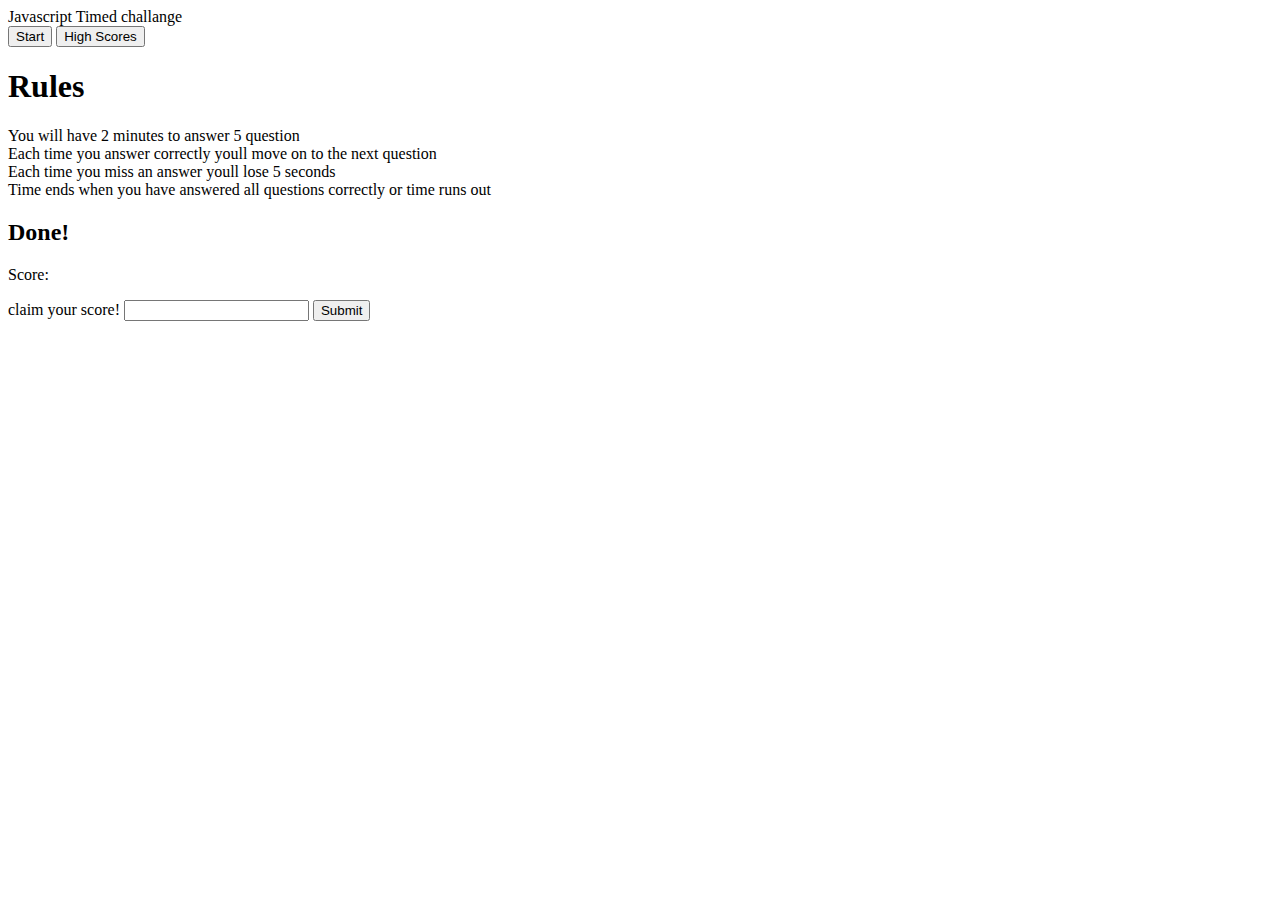
==== index.html @ 8951517b "added HTML and JS boilerplate" ====
<!DOCTYPE html>
<html lang="en">
<head>
    <meta charset="UTF-8">
    <meta name="viewport" content="width=device-width, initial-scale=1.0">
    <link rel="stylesheet" href="stylesheet.css">
    <title>Javascript time challange</title>
</head>
<header>Javascript Timed challange</header>
<body>
    <button id="Start_btn">Start</button> 
    <!-- will start the timer -->
    <a href="highscore.html">
    <button id="High_scores">High Scores</button>
</a>
    <h1 id="Rules">Rules</h1>
    <p id="rule_1">You will have 2 minutes to answer 5 question<br>
    Each time you answer correctly youll move on to the next question<br>
    Each time you miss an answer youll lose 5 seconds<br>
    Time ends when you have answered all questions correctly or time runs out</p>
<div class="hide" id="questions">
    <h2 id="Question-2"></h2>
    <div class="choices" id="choices">
    </div>
</div>
<div class="hide" id="quiz_end">
    <h2>Done!</h2>
    <p>Score:
        <span id="score_total">
        </span>
    </p>
    <p id="score_name">claim your score!
        <input type="text"
        id="name"
        max="8"/>
        <button id="submit">Submit</button>
        <!-- submit button -->
    </p>
</div>
<script src="index.js"></script>
</body>
</html>
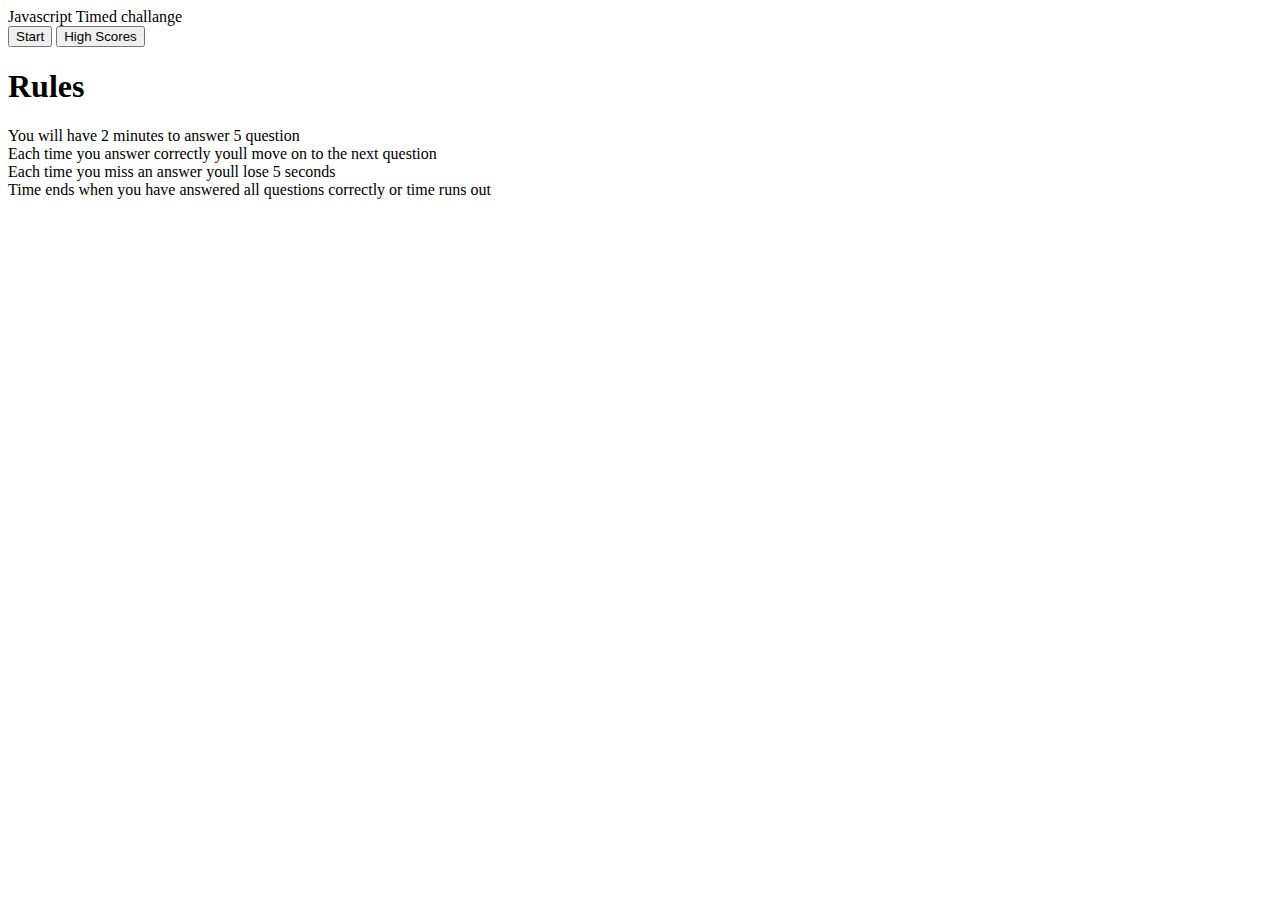
==== commit 40021458: "added js and renamed some files" ====
--- a/index.html
+++ b/index.html
@@ -7,36 +7,43 @@
     <title>Javascript time challange</title>
 </head>
 <header>Javascript Timed challange</header>
+
 <body>
-    <button id="Start_btn">Start</button> 
-    <!-- will start the timer -->
-    <a href="highscore.html">
-    <button id="High_scores">High Scores</button>
-</a>
-    <h1 id="Rules">Rules</h1>
-    <p id="rule_1">You will have 2 minutes to answer 5 question<br>
-    Each time you answer correctly youll move on to the next question<br>
-    Each time you miss an answer youll lose 5 seconds<br>
-    Time ends when you have answered all questions correctly or time runs out</p>
-<div class="hide" id="questions">
-    <h2 id="Question-2"></h2>
-    <div class="choices" id="choices">
+    <div id="Intro">
+        <button id="start_btn">Start</button>
+        <!-- will start the timer -->
+        <a href="highscores.html">
+            <button id="High_scores">High Scores</button>
+        </a>
+        <h1 id="Rules">Rules</h1>
+        <p id="rule_1">You will have 2 minutes to answer 5 question<br>
+            Each time you answer correctly youll move on to the next question<br>
+            Each time you miss an answer youll lose 5 seconds<br>
+            Time ends when you have answered all questions correctly or time runs out</p>
     </div>
-</div>
-<div class="hide" id="quiz_end">
-    <h2>Done!</h2>
-    <p>Score:
-        <span id="score_total">
-        </span>
-    </p>
-    <p id="score_name">claim your score!
-        <input type="text"
-        id="name"
-        max="8"/>
-        <button id="submit">Submit</button>
-        <!-- submit button -->
-    </p>
-</div>
-<script src="index.js"></script>
+    <div id="time_limit"></div>
+    <div class="hide" id="questions">
+        <h2 id="question_2">question goes here</h2>
+        <div class="choices" id="choices">
+        </div>
+    </div>
+    <div class="hide" id="quiz_end">
+        <h2>Done!</h2>
+        <p>Score:
+            <span id="score_total">
+            </span>
+        </p>
+        <p id="score_name">claim your score!
+            <input type="text" id="name" max="8" />
+            <button id="submit">Submit</button>
+            <!-- submit button -->
+        </p>
+        <div class="hide" id="home">
+<button>continue</button>
+        </div>
+    </div>
+    
+    <script src="index.js"></script>
 </body>
+
 </html>--- a/stylesheet.css
+++ b/stylesheet.css
@@ -0,0 +1,3 @@
+.hide{
+    display: none;
+}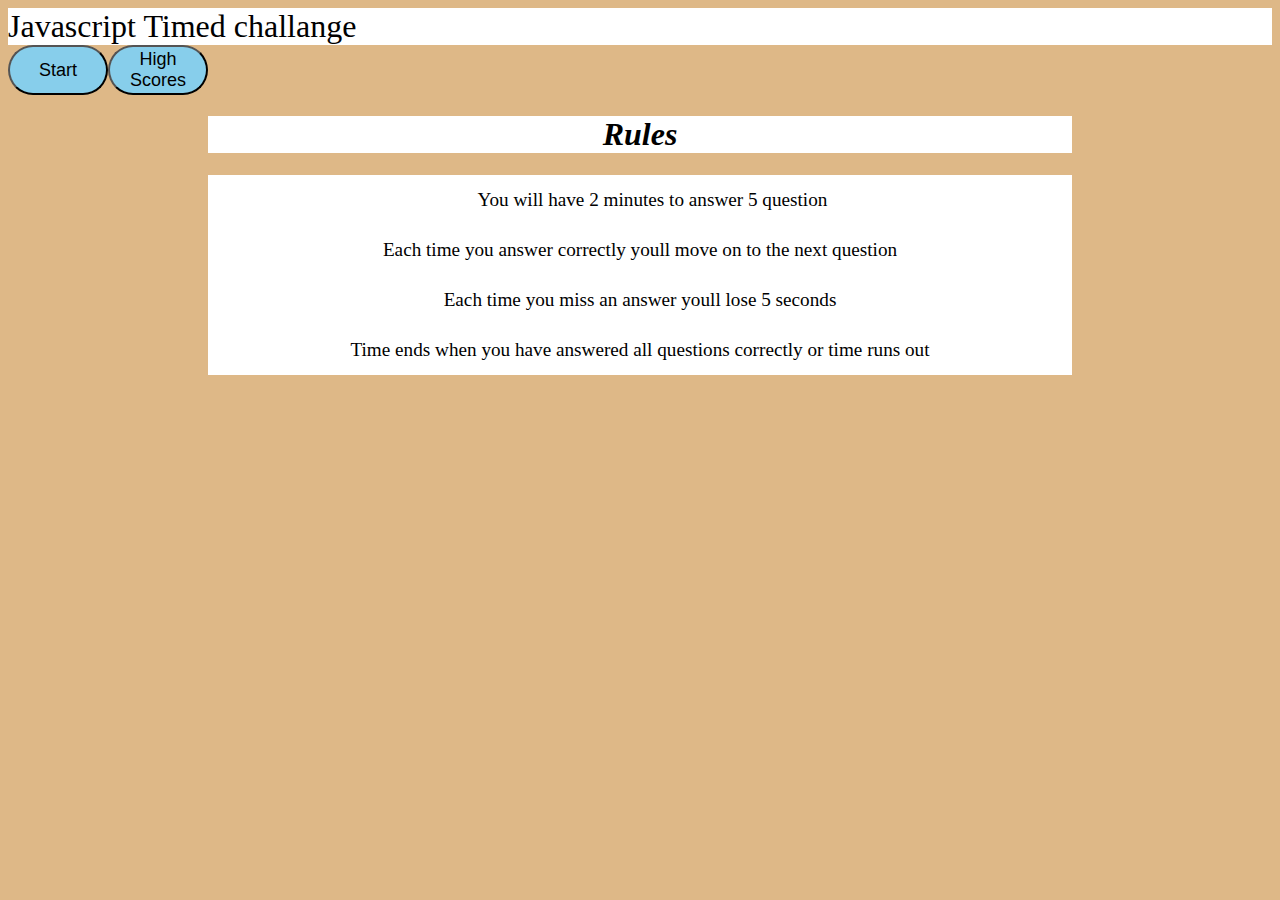
==== commit 6f1b2a0a: "added css and readme" ====
--- a/index.html
+++ b/index.html
@@ -4,7 +4,7 @@
     <meta charset="UTF-8">
     <meta name="viewport" content="width=device-width, initial-scale=1.0">
     <link rel="stylesheet" href="stylesheet.css">
-    <title>Javascript time challange</title>
+    <title id="index">Javascript time challange</title>
 </head>
 <header>Javascript Timed challange</header>
 
@@ -12,7 +12,7 @@
     <div id="Intro">
         <button id="start_btn">Start</button>
         <!-- will start the timer -->
-        <a href="highscores.html">
+        <a href="highscore.html">
             <button id="High_scores">High Scores</button>
         </a>
         <h1 id="Rules">Rules</h1>
@@ -27,9 +27,10 @@
         <div class="choices" id="choices">
         </div>
     </div>
-    <div class="hide" id="quiz_end">
-        <h2>Done!</h2>
-        <p>Score:
+    <div class="hide" id="quiz_end"> 
+        <!-- i forgot what this does so lets hope this doesnt break it lol -->
+        <!-- <h2>Done!</h2>
+        <p>Score: -->
             <span id="score_total">
             </span>
         </p>
--- a/stylesheet.css
+++ b/stylesheet.css
@@ -1,3 +1,96 @@
-.hide{
+.hide {
     display: none;
+}
+/* index css */
+body {
+    background-color: burlywood;
+}
+
+#start_btn {
+    background-color: skyblue;
+    box-shadow: 15px;
+    font-size: large;
+    border-radius: 25px;
+    width: 100px;
+    height: 50px;
+}
+
+#High_scores {
+    background-color: skyblue;
+    box-shadow: 15px;
+    font-size: large;
+    border-radius: 25px;
+    width: 100px;
+    height: 50px;
+    position: absolute;
+}
+
+.score_display {
+    list-style: decimal;
+    
+}
+
+#rule_1 {
+    background-color: white;
+    /* width: 300px; */
+    text-align: center;
+    margin-left: 200px;
+    margin-right: 200px;
+    text-indent: 25px;
+    line-height: 50px;
+    font-size: larger;
+    font-style: bold;
+}
+#Rules {
+    text-align: center;
+    font-style: italic;
+    background-color: white;
+    margin-left: 200px;
+    margin-right: 200px;
+}
+header{
+    background-color: white;
+    font-size: xx-large;
+    font-style: bold;
+    
+}
+/* end index css */
+/* highscore css */
+#score{
+    text-align: center;
+    font-style: italic;
+    background-color: white;
+    margin-left: 200px;
+    margin-right: 200px;
+    position: relative;
+}
+#retry{
+    background-color: skyblue;
+    box-shadow: 15px;
+    font-size: large;
+    border-radius: 25px;
+    width: 100px;
+    height: 50px;
+    float: left 50px;
+}
+.submit{
+    background-color: skyblue;
+    box-shadow: 15px;
+    font-size: large;
+    border-radius: 25px;
+    width: 100px;
+    height: 50px;
+    position: absolute;
+    float: inline-start;
+
+}
+#clear{
+    background-color: skyblue;
+    box-shadow: 15px;
+    font-size: large;
+    border-radius: 25px;
+    width: 100px;
+    height: 50px;
+    position: absolute,;
+    float: inline-end;
 }